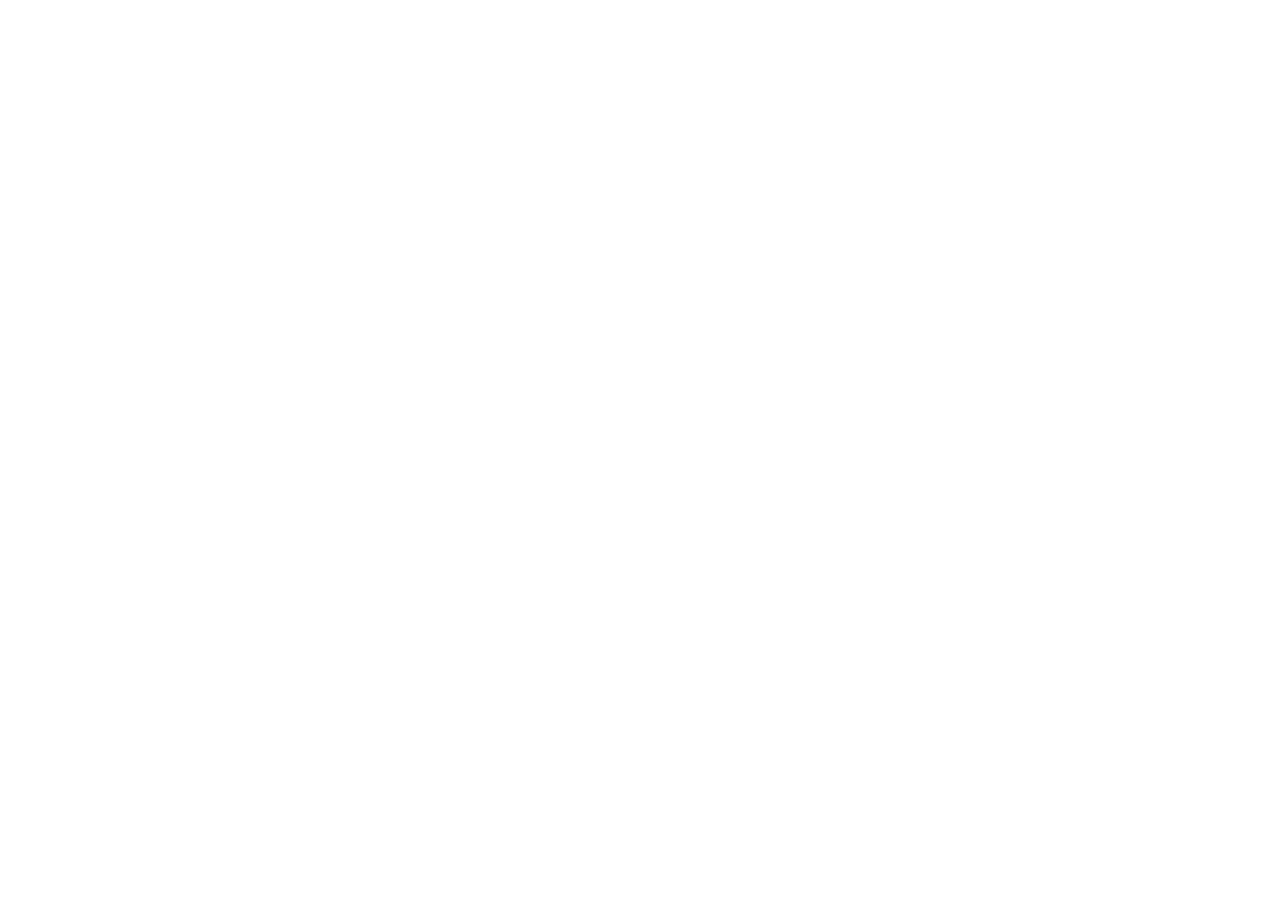
==== Day2/index.html @ 8f8b54de "Third Commit" ====
<!DOCTYPE html>
<html lang="en">
<head>
    <meta charset="UTF-8">
    <meta name="viewport" content="width=device-width, initial-scale=1.0">
    <title>Document</title>
    
</head>
<body>
    
</body>
</html>
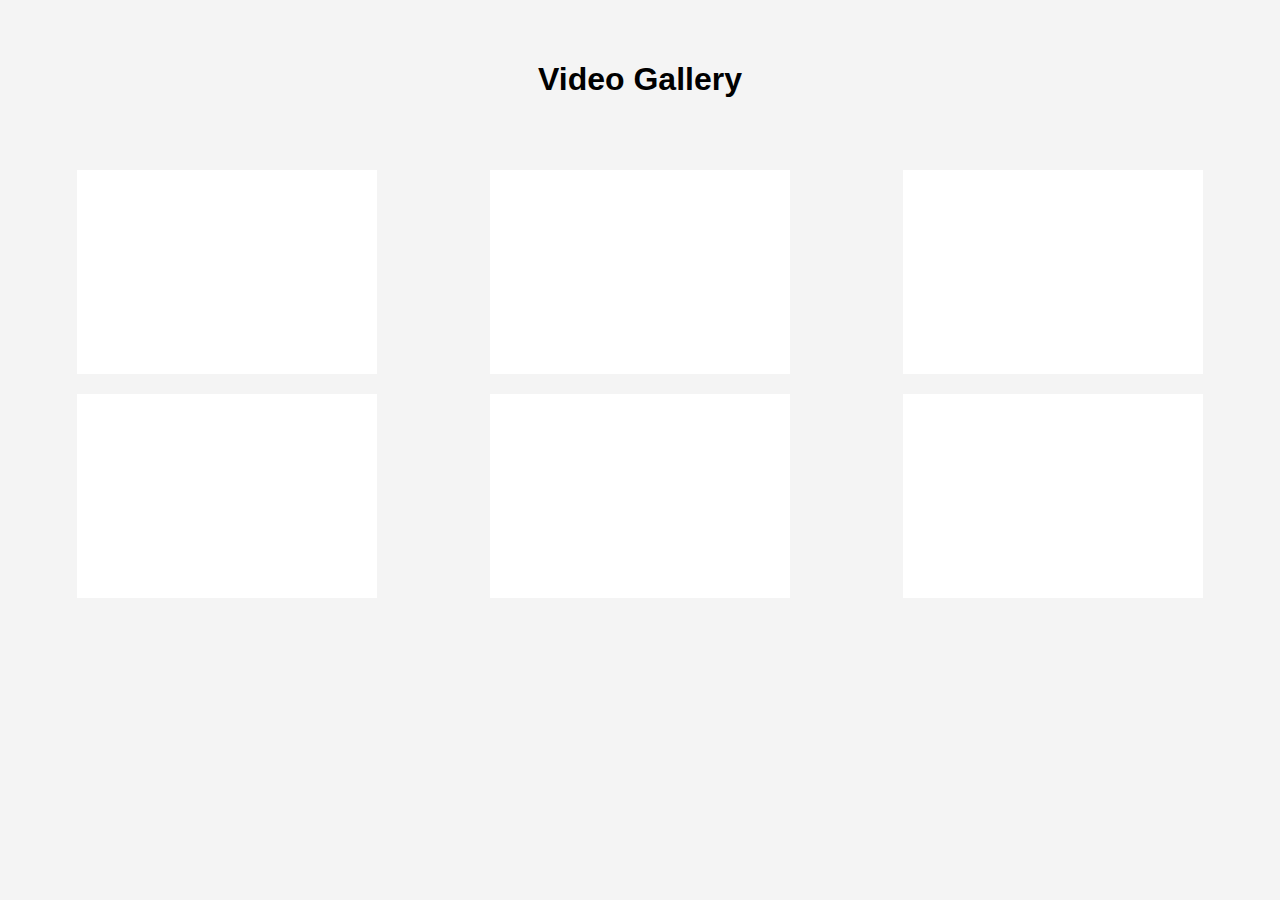
==== commit b4641073: "NEW COMMIT" ====
--- a/Day2/index.html
+++ b/Day2/index.html
@@ -3,10 +3,27 @@
 <head>
     <meta charset="UTF-8">
     <meta name="viewport" content="width=device-width, initial-scale=1.0">
-    <title>Document</title>
+    <title>Video Gallery</title>
+    <link rel="stylesheet" href="style.css">
     
 </head>
 <body>
-    
+    <div class="header">
+        <center><h1>Video Gallery</h1></center>
+    </div>
+    <div class="container">
+        <div class="item">     <iframe width="300" height="200" src="https://www.youtube.com/embed/7fjOw8ApZ1I" frameborder="0" allowfullscreen></iframe>
+        </div>
+        <div class="item">     <iframe width="300" height="200" src="https://www.youtube.com/embed/7fjOw8ApZ1I" frameborder="0" allowfullscreen></iframe>
+        </div>
+        <div class="item">     <iframe width="300" height="200" src="https://www.youtube.com/embed/7fjOw8ApZ1I" frameborder="0" allowfullscreen></iframe>
+        </div>
+        <div class="item">     <iframe width="300" height="200" src="https://www.youtube.com/embed/7fjOw8ApZ1I" frameborder="0" allowfullscreen></iframe>
+        </div>
+        <div class="item">     <iframe width="300" height="200" src="https://www.youtube.com/embed/7fjOw8ApZ1I" frameborder="0" allowfullscreen></iframe>
+        </div>
+        <div class="item">     <iframe width="300" height="200" src="https://www.youtube.com/embed/7fjOw8ApZ1I" frameborder="0" allowfullscreen></iframe>
+</div>
+    </div>
 </body>
 </html>--- a/Day2/style.css
+++ b/Day2/style.css
@@ -0,0 +1,28 @@
+body {  
+    font-family: Arial, sans-serif;  
+    background-color: #f4f4f4;  
+    margin: 0;  
+    padding: 20px;  
+}  
+
+.header {   
+    color: black;  
+    text-align: center;  
+    padding: 20px 0;  
+}  
+
+.container {  
+    display: flex;  
+    flex-wrap: wrap;  
+    justify-content: space-around;  
+    margin-top: 20px;  
+}  
+
+.item {  
+    background: #ffffff;  
+    margin: 10px;  
+    max-width: calc(40% - 20px);  
+}  
+
+
+
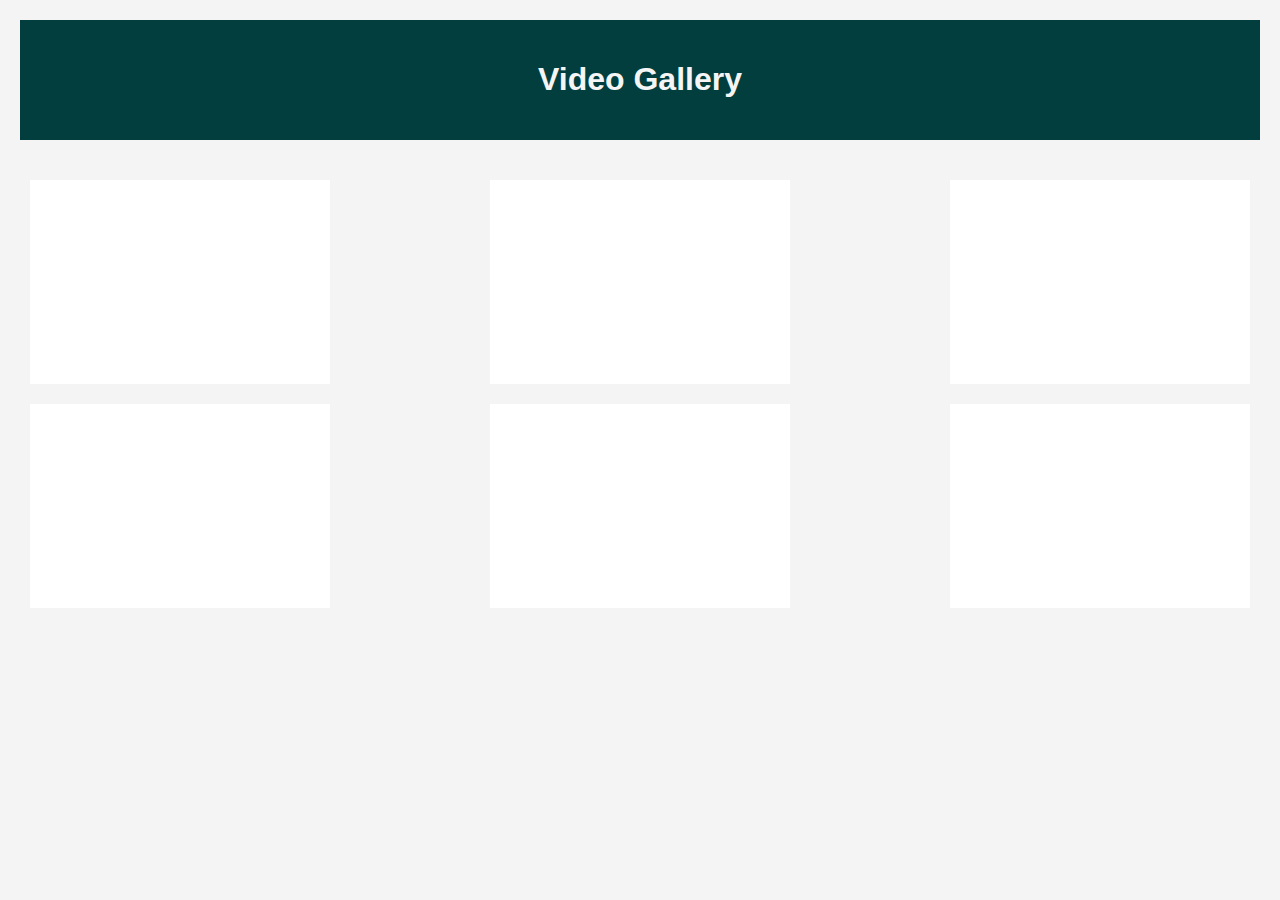
==== commit 03fbd73e: "flex box" ====
--- a/Day2/index.html
+++ b/Day2/index.html
@@ -9,7 +9,7 @@
 </head>
 <body>
     <div class="header">
-        <center><h1>Video Gallery</h1></center>
+      <h1>Video Gallery</h1>
     </div>
     <div class="container">
         <div class="item">     <iframe width="300" height="200" src="https://www.youtube.com/embed/7fjOw8ApZ1I" frameborder="0" allowfullscreen></iframe>
--- a/Day2/style.css
+++ b/Day2/style.css
@@ -6,22 +6,24 @@
 }  
 
 .header {   
-    color: black;  
+    color:whitesmoke;  
     text-align: center;  
     padding: 20px 0;  
+    background-color: rgb(2, 62, 62);
 }  
 
 .container {  
     display: flex;  
     flex-wrap: wrap;  
-    justify-content: space-around;  
-    margin-top: 20px;  
+    justify-content: space-between;  
+    margin-top: 30px;  
+   
 }  
 
 .item {  
     background: #ffffff;  
     margin: 10px;  
-    max-width: calc(40% - 20px);  
+    
 }  
 
 
